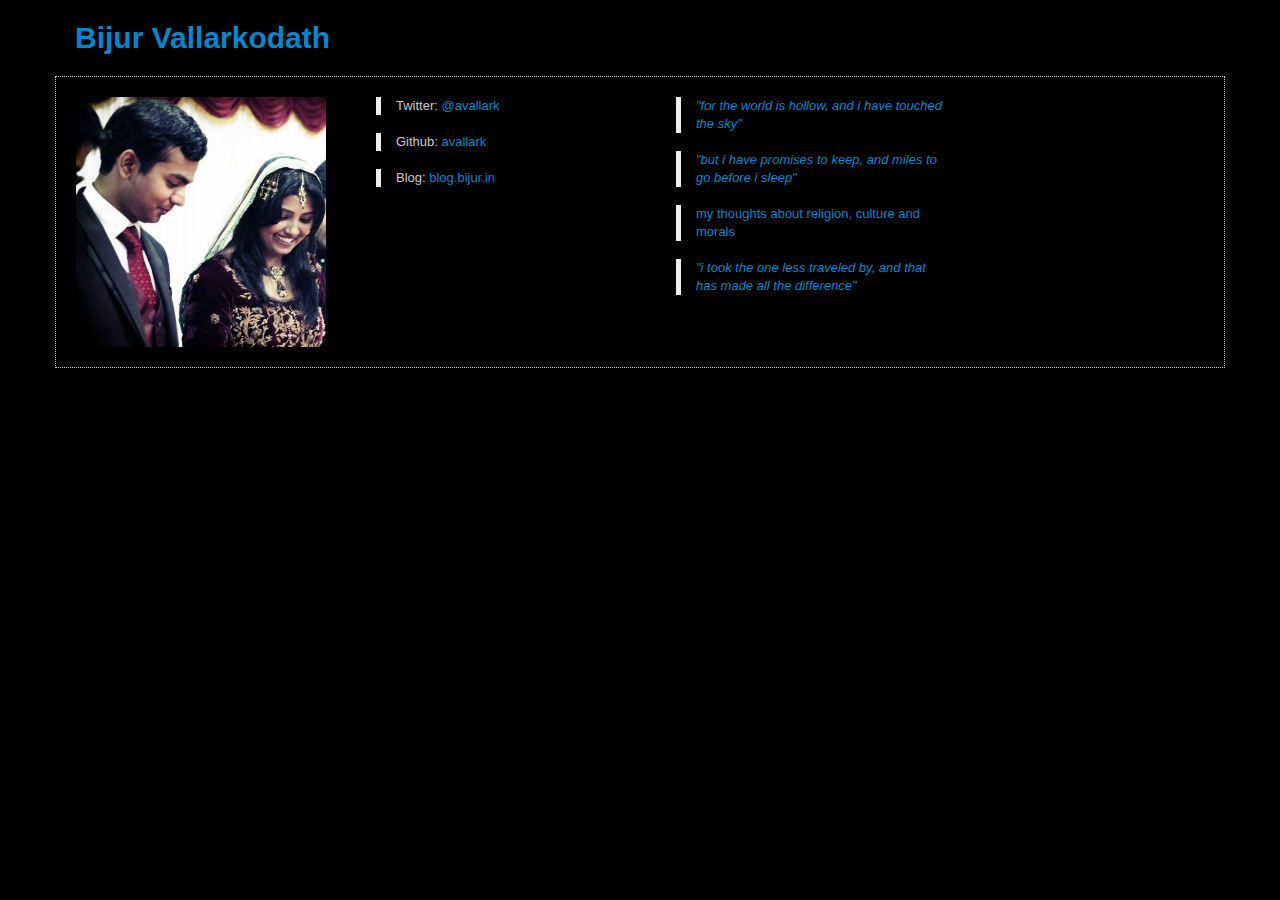
==== index.html @ 22b71830 "Initial push" ====
<html>
  <head>
    <meta DOCTYPE="HTML5" /> 
    <title>Bijur Vallarkodath</title>
    <link href="css/bootstrap.css" rel="stylesheet" /> 
    <link href="css/custom.css" rel="stylesheet" /> 
    <link href="css/bootstrap-responsive.css" rel="stylesheet" /> 
  </head>
  <body>
    <div class="container">
      <article>
        <header>
          <div class="headerBijur">
            <a href="http://bijur.in" class="brand"><h1>Bijur Vallarkodath</h1></a>
          </div>
        </header>
        <div class="contentBijur">
          <div class="row">
            
            <div class="span3">
              <img class="profilepic" src="img/bijur.jpg" />
            </div>
            <div class="span3">

              <blockquote>Twitter: <a href="http://twitter.com/avallark">@avallark</a></blockquote>
              <blockquote>Github: <a href="http://github.com/avallark">avallark</a></blockquote>
              <blockquote>Blog: <a href="http://blog.bijur.in">blog.bijur.in</a></blockquote>
              
            </div>
            <div class="span3">
              <blockquote><em><a href="http://www.poetsforum.com/poems/hollow/">"for the world is hollow, and i have touched the sky"</a></em></blockquote>
              <blockquote><em><a href="http://www.poetryfoundation.org/poem/171621">"but i have promises to keep, and miles to go before i sleep"</a></em></blockquote>
              <blockquote><a href="http://freedomandlogic.blogspot.com.es">my thoughts about religion, culture and morals</a></blockquote>
              <blockquote><em><a href="http://www.bartleby.com/119/1.html">"i took the one less traveled by, and that has made all the difference"</a></em></blockquote>
              
            </div>

          </div>
        </div>
        
      </article>
    </div>
    <script src="js/bootstrap.js" type="text/javascript"/>
    <script src="js/jquery.js" type="text/javascript" />
  </body>
</html>
---- css/custom.css ----
.profilepic {
    border :none;
    border-radius: 5px;
    height : 250px;
    width: 250px;
    
}

.headerBijur{
    padding: 20px;
    
}

.contentBijur{
    padding: 20px;
    border: 1px dotted #ccc;
}
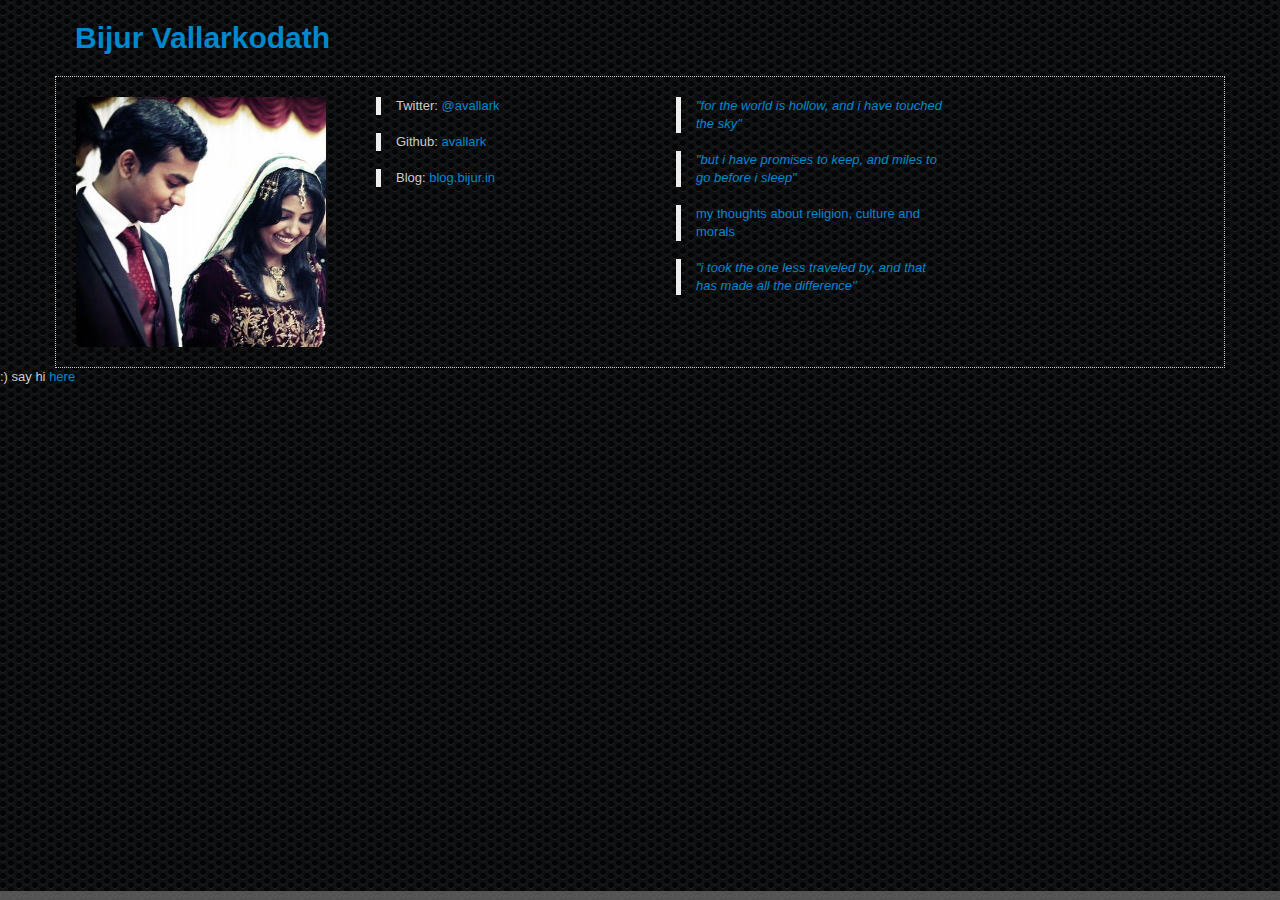
==== commit 6eb67e0c: "added footer" ====
--- a/index.html
+++ b/index.html
@@ -40,6 +40,9 @@
         
       </article>
     </div>
+	<footer>
+	<p>:) say hi <a href="http://twitter.com/avallark">here</a></p>
+	</footer>
     <script src="js/bootstrap.js" type="text/javascript"/>
     <script src="js/jquery.js" type="text/javascript" />
   </body>
--- a/css/custom.css
+++ b/css/custom.css
@@ -1,3 +1,7 @@
+html{
+	background: url('/img/bgtile.png') top left
+}
+
 .profilepic {
     border :none;
     border-radius: 5px;
@@ -14,4 +18,4 @@
 .contentBijur{
     padding: 20px;
     border: 1px dotted #ccc;
-}+}
